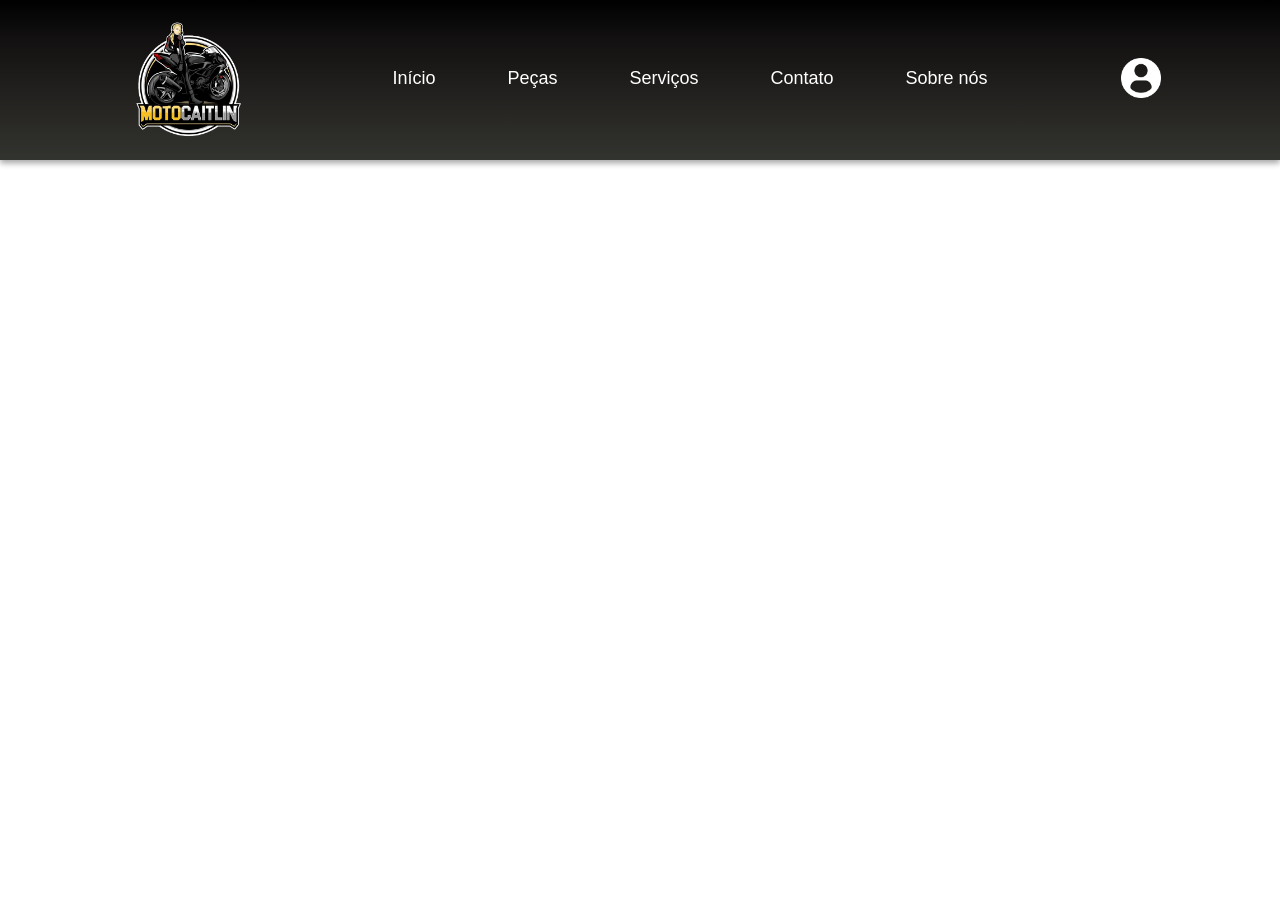
==== index.html @ 67c9bfd4 "tablet modified" ====
<!DOCTYPE html>
<html lang="pt-br">
<head>
    <meta charset="UTF-8">
    <meta http-equiv="X-UA-Compatible" content="IE=edge">
    <meta name="viewport" content="width=device-width, initial-scale=1.0">
    <link rel="stylesheet" href="style.css">
    <title>MotoDez</title>
</head>
<body>
    <header id="header-site">
    <div id="img-header">
        <a href="inicio#">
            <img src="imagem/motomulher.png" alt="">
        </a>
    </div>
    <nav id="nav-header">
        <div id="box-btn-hamburger">
            <button id="btn-hamburger">
                <div></div>
                <div></div>
                <div></div>
            </button>
        </div>
        <ul>
            <li class="li-nav-header"><a href="#">Início</a></li>
            <li class="li-nav-header"><a href="#">Peças</a></li>
            <li class="li-nav-header"><a href="#">Serviços</a></li>
            <li class="li-nav-header"><a href="#">Contato</a></li>
            <li class="li-nav-header"><a href="#">Sobre nós</a></li>
        </ul>
    </nav>
    <div class="perfil-ul">
        <img src="imagem/usuario-de-perfil.png" alt="aa"></a>
    </div>
    </header>
    <!-- <section id="sec-formulario">
        <form action="" id="formulario">
            <div>
                <label for="Email">Email:</label>
                <input type="email" id="usuario" required>
            </div>
            <div>
                <label for="Senha">Senha:</label>
                <input type="password">
            </div>
            <input type="submit">
        </form>
    </section> -->
    <div class="teste"> ajwifdhuwehfwehugfw</div>
    
    
    
    
    <script>
        var btnHamburger = document.getElementById('btn-hamburger');
        var navHeader = document.querySelector('#nav-header ul');
        btnHamburger.addEventListener('click',function(evento){

            evento.preventDefault();
            navHeader.classList.toggle('ativo');
            btnHamburger.classList.toggle('ativo');
        });

    </script>
</body>
</html>
---- style.css ----
*{
    margin: 0;
    padding:0;
    list-style: none;
    text-decoration: none;
    color: rgb(255, 255, 255);
}

#header-site{
    background-image: linear-gradient(to bottom, #000000, #131111, #1e1d1b, #292825, #323430);
    display: flex;
    align-items: center;
    justify-content: space-around;
    flex-direction: row;
    padding: 10px 60px;
    position: relative;
    box-shadow: rgba(0, 0, 0, 0.16) 0px 3px 6px, rgba(0, 0, 0, 0.23) 0px 3px 6px;
}
#header-site #img-header{
    width: 140px;
    height: 140px;
}
#header-site #nav-header{
    padding:5px 0;
    height: 40px;
    display: flex;
    gap: 90px;

}
#header-site #img-header img{
    height: 100%;
    width: 100%;
    object-fit: cover;
    object-position: center;
}
#header-site #nav-header ul{
    display: flex;
    flex-direction: row;
    gap:40px;   
}
    
#header-site #nav-header ul .li-nav-header{
        height: 100%;
    }
#header-site #nav-header ul .li-perfil-nav a img{
    width: 100%;
    height: 100%;
}
#header-site #nav-header .perfil-ul{
    margin: 0px;
}
#header-site .perfil-ul{
    width: 40px;
}
#header-site .perfil-ul img{
    height: 100%;
    width: 100%;
    object-fit: cover;
    object-position: center;
}

#header-site #nav-header ul .li-perfil-nav {
    width: 40px;
    height: 40px;
}

#header-site #nav-header ul .li-nav-header a{
    padding: 8px 16px;
    display: inline-block;
    
    font-size: 18px;
    font-weight: 100;
    font-family: Arial, Helvetica, sans-serif;
}
    #header-site #nav-header ul .li-nav-header a:hover{
        border-bottom: 2px solid rgb(245, 191, 12);
    }
   
    

    #header-site #nav-header #box-btn-hamburger{
        display: none;
    }
    #header-site #nav-header #box-btn-hamburger #btn-hamburger.ativo div{
        display:none;
    }
    #header-site #nav-header #box-btn-hamburger #btn-hamburger.ativo div:first-child{
        display:block;
        position: relative;
        margin:0;
        transform: translate(2%,72%) rotate(225deg)
    }

    #header-site #nav-header #box-btn-hamburger #btn-hamburger.ativo div:last-child{
        display:block;
        position: relative;
        margin:0;
        transform: translateY(-30%) rotate(-225deg);
    }

    #header-site #nav-header #box-btn-hamburger div{
        height: 5px;
        width: 40px;
        background-color: rgb(218, 178, 47);
        margin-bottom: 5px;
    }

    #header-site #nav-header #box-btn-hamburger #btn-hamburger{
        background: transparent;
        border: none;
    }
    
    
    @media (max-width: 786px) {
        #header-site #nav-header{
            height: auto;
        }
        #header-site #nav-header #box-btn-hamburger{
            display: block;
        }
        #header-site #nav-header ul{
            display: none;
            flex-direction: column;
            position: absolute;
            background-color: rgb(218, 178, 47);
            height: fit-content;
            width: 100%;
            box-shadow: rgba(0, 0, 0, 0.16) 0px 3px 6px, rgba(0, 0, 0, 0.23) 0px 3px 6px;
            text-align: center;
            
    }
    #header-site #nav-header ul.ativo{
        display:block;
        width: 80vw;
        right: 0;
        top: 100%;
        
        
    }
    #header-site .perfil-ul{
        display: none;
    }
    #header-site #nav-header ul.ativo .li-nav-header a:hover{
        border-bottom: 2px solid black;
    }
    
    }
   .teste.ativo{
        color: #000000;
        filter: blur(2px);
    }
    
    
    
    
    
    @media (max-width: 525px) {
        #header-site #hav-header{
            height: auto;
        }
        
        #header-site #nav-header #box-btn-hamburger{
            display: block;
        }
        #header-site #nav-header ul{
            display: none;
            flex-direction: column;
            position: absolute;
            background-color: rgb(218, 178, 47);
            height: fit-content;
            width: 100%;
            box-shadow: rgba(0, 0, 0, 0.16) 0px 3px 6px, rgba(0, 0, 0, 0.23) 0px 3px 6px;
            text-align: center;
            
    }
    #header-site #nav-header ul.ativo{
        display:block;
        width: 100vw;
        left:0;
        top: 100%;
    }
    #header-site .perfil-ul{
        display: none;
    }
    #header-site #nav-header ul.ativo .li-nav-header a:hover{
        border-bottom: 2px solid black;
    }
}
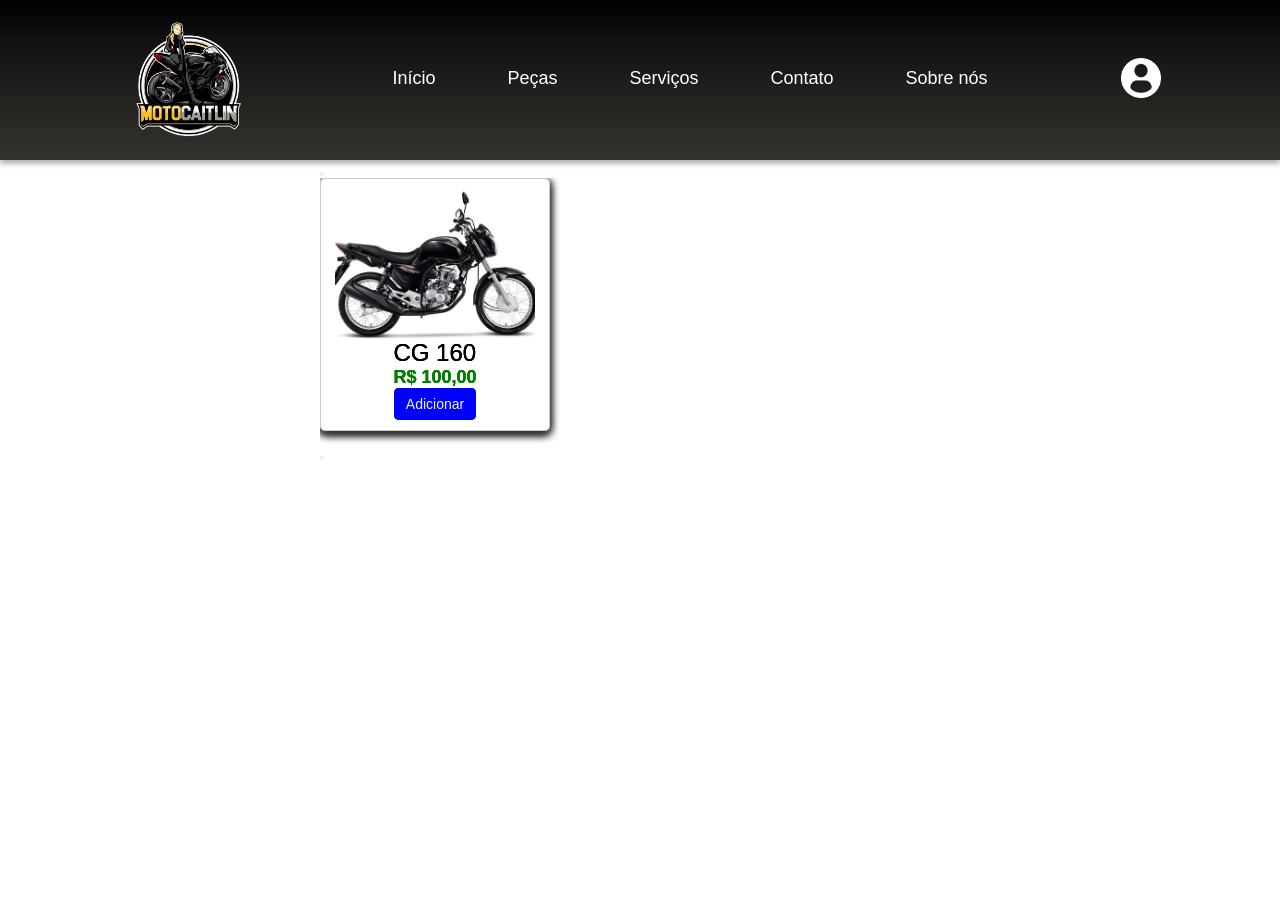
==== commit 2efe82bb: "chegou agora" ====
--- a/index.html
+++ b/index.html
@@ -47,21 +47,259 @@
             <input type="submit">
         </form>
     </section> -->
-    <div class="teste"> ajwifdhuwehfwehugfw</div>
+    <!-- <div class="teste"> ajwifdhuwehfwehugfw</div> -->
+    <section id="carrosel">
+        
+        <div class="carousel">   
+            <div class="nav nav-left">
+                <button></button>
+            </div>
+            
+            <div class="carousel-content">
+            
+                <div class="slide">
+                    <div class="conteudo-produto">
+                        <div class="box-img-produto">
+                            <img src="./imagem/CG160.webp" alt="">
+                        </div>
+                        <div class="info-produto">
+                            <h2>CG 160</h2>
+                            <span>R$ 100,00</span>
+                        </div>
+                        <div class="box-cta">
+                            <button class="cta-produto">
+                                Adicionar
+                            </button>
+                        </div>
+                    </div>
+                </div>
+                <div class="slide">
+                    <div class="conteudo-produto">
+                        <div class="box-img-produto">
+                            <img src="./imagem/CG160.webp" alt="">
+                        </div>
+                        <div class="info-produto">
+                            <h2>CG 160</h2>
+                            <span>R$ 100,00</span>
+                        </div>
+                        <div class="box-cta">
+                            <button class="cta-produto">
+                                Adicionar
+                            </button>
+                        </div>
+                    </div>
+                </div>
+                <div class="slide">
+                    <div class="conteudo-produto">
+                        <div class="box-img-produto">
+                            <img src="./imagem/CG160.webp" alt="">
+                        </div>
+                        <div class="info-produto">
+                            <h2>CG 160</h2>
+                            <span>R$ 100,00</span>
+                        </div>
+                        <div class="box-cta">
+                            <button class="cta-produto">
+                                Adicionar
+                            </button>
+                        </div>
+                    </div>
+                </div>
+            </div>
+            
+            <div class="nav nav-right">
+                <button></button>
+                </div>
+        </div>
+        
+        
+        
+    </section>
+
+
+
+
+
+
+
+
+
+    <script>
+        
+        document.addEventListener('DOMContentLoaded', function(){
+            var btnHamburger = document.getElementById('btn-hamburger');
+            var navHeader = document.querySelector('#nav-header ul');
+            btnHamburger.addEventListener('click',function(evento){
     
+                evento.preventDefault();
+                navHeader.classList.toggle('ativo');
+                btnHamburger.classList.toggle('ativo');
+            });
+            
+            
+        });
+        
+        
+        var carousel = document.querySelector('.carousel');
+        var carousel = document.querySelector('.carousel-content');
+        var slides = document.querySelectorAll('.slide');
+        var arrayOfSlides = Array.prototype.slice.call(slides);
+        var carouselDisplaying;
+        
+        setScreenSize();
+        var lengthOfSlides;
+
+        function addClone(){
+            var lastSlide = carouselContent.lastElementChild.cloneNode(true);
+            lastSlide.style.left = (-lengthOfSlides) + 'px';
+            carouselContent.insertBefore(lastSlide, carouselContent.firstChild);
+        };
+
+        function removeClone(){
+            var firstSlide= carouselContent.firstChild;
+            firstSlide.parentNode.removeChild(firstSlide);
+        };
+        function moveSlideRight(){
+            var slides = document.querySelectorAll('.slide')
+            var slideArray = Array.prototype.slice.call(slides);
+            var width = 0;
+
+            slideArray.forEach(function(elemento, i){
+                elemento.style.left = width + 'px';
+                width+=lengthOfSlides
+            });
+            addClone();
+        }
+        moveSlideRight();
+
+        function moveSlideLeft(){
+            var slides = document.querySelectorAll('.slide')
+            var slideArray = Array.prototype.slice.call(slides);
+            slideArray = slideArray.reverse();
+            var maxWidth = (slideArray.length - 1) * lengthOfSlides;
+
+            slideArray.forEach(function(elemento, i){
+                maxWidth -= lengthOfSlides;
+                elemento.style.left= maxWidth = 'px';
+            })
+        }
+        window.addEventListener('resize', setScreenSize);
+
+        function setScreenSize(){
+            if(window.innerWidth >= 500){
+                carouselDisplaying = 3;
+            }
+            else if(window.innerWidth >= 300){
+                carouselDisplaying =2;
+            }
+            else{
+                carouselDisplaying= 1;
+            }
+            getScreenSize();
+        }
+        function getScreenSize(){
+            var slides = document.querySelectorAll('.slide');
+            var slideArray = Array.prototype.slice.call(slides);
+            lengthOfSlides= (carousel.offsetWidth / carouselDisplaying);
+            var initialWidth = -lengthOfSlides;
+
+            slideArray.forEach(function(elemento){
+                elemento.style.width = lengthOfSlides = 'px';
+                elemento.style.left = initialWidth + 'px';
+                initialWidth += lengthOfSlides;
+            })
+        }
+
+        var rightNav = document.querySelector('.nav-right');
+        rightNav.addEventListener('click', moveLeft);
+
+        var moving = true;
+
+        function moveRight(){
+            if(moving){
+                moving=false;
+                var lastSlide = carouselContent.lastElementChild;
+                lastSlide.parentNode.removeChild(lastSlide);
+                carouselContent.insertBefore(lastSlide, carouselContent.firstChild);
+                removeClone();
+                var firstSlide = carouselContent.firstElementChild;
+                firstSlide.addEventListener('transitioned', activateAgain);
+                moveSlideRight();
+            }
+        }
+
+        function activateAgain(){
+            var firstSlide = carouselContent.firstElementChild;
+            moving=true;
+            firstSlide.removeEventListener('transitioned', activateAgain);
+        }
+        var leftNav= document.querySelector('.nav-left');
+        leftNav.addEventListener('click', moveRight);
+
+        function moveLeft(){
+            if(moving){
+                moving=false;
+                removeClone();
+                var firstSlide = carouselContent.firstElementChild;
+                firstSlide.addEventListener('transitioned', replaceToEnd);
+                moveSlideLeft();
+            }
+        }
+        function replaceToEnd(){
+            var firstChild=carouselContent.firstChild;
+            firstSlide.parentNode.removeChild(firstSlide);
+            carouselContent.appendChild(firstSlide);
+            firstSlide.style.left = ((arrayOfSlides.length -1)* lengthOfSlides) + 'px';
+            addClone;
+            moving=true;
+            firstSlide.removeEventListener('transitioned', replaceToEnd);
+        }
+
+        carouselContent.addEventListener('mousedown', seeMovement);
+        var initialX;
+        var initialPos;
+
+        function seeMovement(elemento){
+            initialX = elemento,clientX;
+            getInitialPos();
+            carouselContent.addEventListener('mousemove', slightMove)
+            document.addEventListener('mouseup', moveBasedOnMouse);
+        }
+
+        function slightMove(elemento){
+            if(moving){
+                var movingX = elemento.clientX;
+                var difference = initialX - movingX;
+                if(Math.abs(difference) < (lengthOfSlides / 4)){
+                    slightMoveSlides(difference);
+                }
+            }
+        }
+        function slightMoveSlides(newX){
+            var slides = document.querySelectorAll('.slides');
+            var slidesArray = Array.prototyp.slice.call(slides);
+
+            slidesArray.forEach(function(elemento, i){
+                var oldLeft = initialPos[i];
+                elemento.style.left = (oldLeft + newX) + 'px';
+            });
+        }
+        
+        function moveBasedOnMouse(elemento){
+            var finalX= elemento.clientX;
+            if(initialX - finalX > 0){
+                moveRight();
+            }else if(initialX - finalX < 0){
+                moveLeft();
+            }
+            document.removeEventListener('mouseup', moveBasedOnMouse);
+            carouselContent.removeEventListener('mousemove', slightMove);
+        }
+        
+
+
+
     
-    
-    
-    <script>
-        var btnHamburger = document.getElementById('btn-hamburger');
-        var navHeader = document.querySelector('#nav-header ul');
-        btnHamburger.addEventListener('click',function(evento){
-
-            evento.preventDefault();
-            navHeader.classList.toggle('ativo');
-            btnHamburger.classList.toggle('ativo');
-        });
-
     </script>
 </body>
 </html>
--- a/style.css
+++ b/style.css
@@ -109,12 +109,132 @@
         background: transparent;
         border: none;
     }
-    
+    .slide{
+        width: max-content;
+    }
+    
+    .conteudo-produto{
+        display: flex;
+        flex-direction: column;
+        align-items: center;
+        justify-content: center;
+        width: max-content;
+        border: 1px solid #ccc;
+        border-radius: 5px;
+        padding: 10px 14px;
+        box-shadow: 0px 3px 9px #323430;
+    }
+    .box-img-produto{
+        width: 100%;
+        max-width: 200px;
+        height: 150px;
+    }
+    .box-img-produto img{
+        width: 100%;
+        height: 100%;
+        object-fit: cover;
+        object-position: center;
+    }
+    .cta-produto{
+        background-color: blue;
+        color: aliceblue;
+        font-size: 14px;
+        font-weight: 500;
+        padding: 8px 12px;
+        border-radius: 5px;
+        border: none;
+    }
+    .info-produto h2{
+        color: #000000;
+        font-family: Arial, Helvetica, sans-serif;
+        font-weight: 500;
+        font-size: 24px;
+    }
+    .info-produto span{
+        font-family: Arial, Helvetica, sans-serif;
+        font-weight: 600;
+        font-size: 18px;
+        color: green;
+    }
+    .carousel{
+        position: relative;
+        width: 50%;
+        height: 266px;
+        margin: 0 auto;
+    }
+    .carousel-content{
+        position: relative;
+        overflow: hidden;
+        transition: width .4s;
+        height: 100%;
+    }
+    .slide{
+        width: max-content;
+        height: 100%;
+        position: absolute;
+        z-index: 1;
+        transition: left .4s cubic-bezier(.47, .13, .15,);
+    }
+
+
+
+
+
+
+
+
+
+
     
     @media (max-width: 786px) {
         #header-site #nav-header{
             height: auto;
         }
+        #header-site #nav-header #box-btn-hamburger{
+            display: block;
+        }
+        #header-site #nav-header ul{
+            display: none;
+            flex-direction: column;
+            position: absolute;
+            background-color: rgb(218, 178, 47);
+            height: fit-content;
+            width: 100%;
+            box-shadow: rgba(0, 0, 0, 0.16) 0px 3px 6px, rgba(0, 0, 0, 0.23) 0px 3px 6px;
+            text-align: center;
+            right: 0;
+            
+    }
+    #header-site #nav-header ul.ativo{
+        display:block;
+        width: 80vw;
+        right: 0;
+        top: 100%;
+        
+        
+    }
+    #header-site .perfil-ul{
+        display: none;
+    }
+    #header-site #nav-header ul.ativo .li-nav-header a:hover{
+        border-bottom: 2px solid black;
+    }
+    
+    }
+   .teste.ativo{
+        color: #000000;
+        filter: blur(2px);
+    }
+    
+    
+    
+    
+    
+    @media (max-width: 525px) {
+        #header-site #hav-header{
+            height: auto;
+        }
+        
         #header-site #nav-header #box-btn-hamburger{
             display: block;
         }
@@ -131,50 +251,6 @@
     }
     #header-site #nav-header ul.ativo{
         display:block;
-        width: 80vw;
-        right: 0;
-        top: 100%;
-        
-        
-    }
-    #header-site .perfil-ul{
-        display: none;
-    }
-    #header-site #nav-header ul.ativo .li-nav-header a:hover{
-        border-bottom: 2px solid black;
-    }
-    
-    }
-   .teste.ativo{
-        color: #000000;
-        filter: blur(2px);
-    }
-    
-    
-    
-    
-    
-    @media (max-width: 525px) {
-        #header-site #hav-header{
-            height: auto;
-        }
-        
-        #header-site #nav-header #box-btn-hamburger{
-            display: block;
-        }
-        #header-site #nav-header ul{
-            display: none;
-            flex-direction: column;
-            position: absolute;
-            background-color: rgb(218, 178, 47);
-            height: fit-content;
-            width: 100%;
-            box-shadow: rgba(0, 0, 0, 0.16) 0px 3px 6px, rgba(0, 0, 0, 0.23) 0px 3px 6px;
-            text-align: center;
-            
-    }
-    #header-site #nav-header ul.ativo{
-        display:block;
         width: 100vw;
         left:0;
         top: 100%;
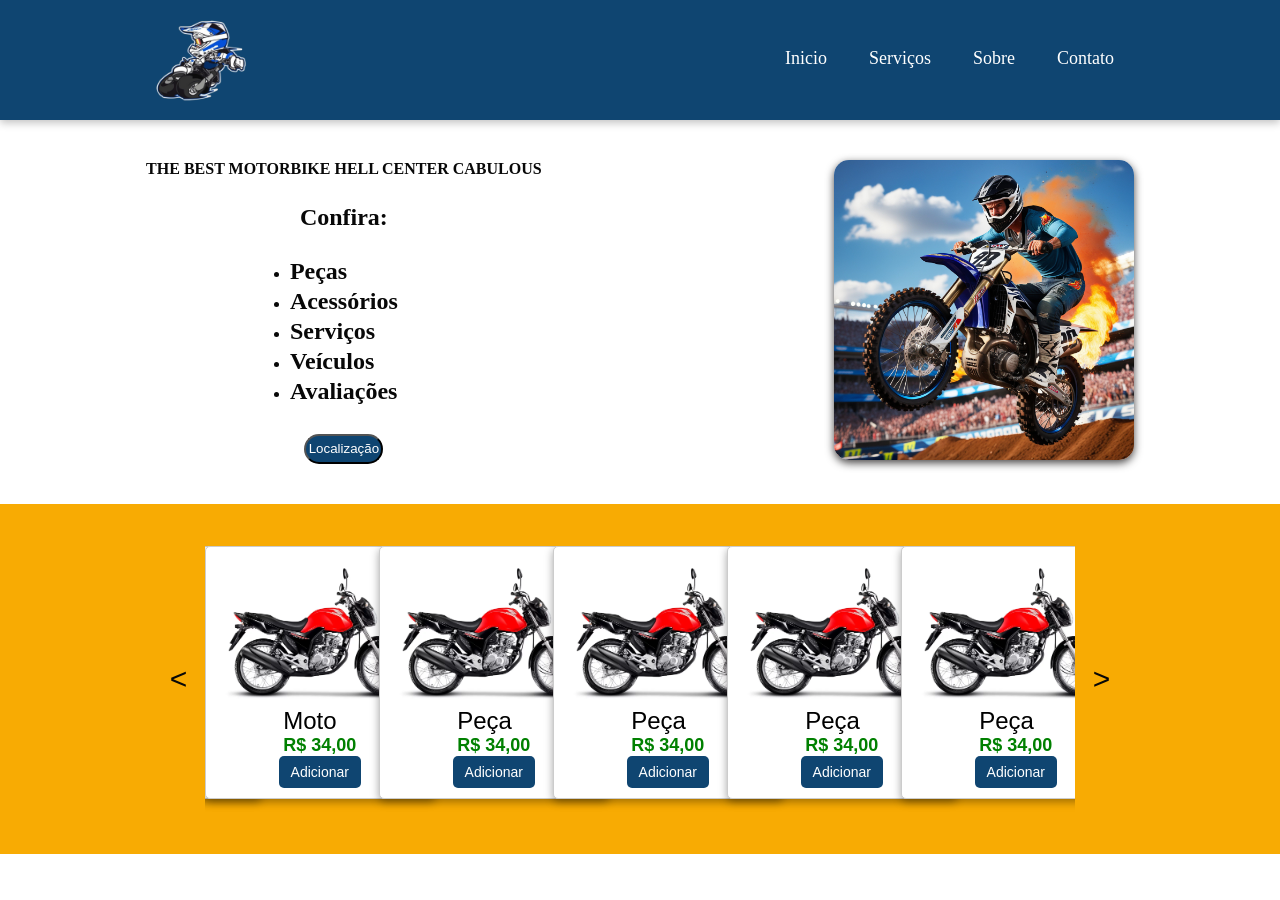
==== commit 9ee96e6e: "becker motos" ====
--- a/index.html
+++ b/index.html
@@ -9,62 +9,92 @@
 </head>
 <body>
     <header id="header-site">
-    <div id="img-header">
-        <a href="inicio#">
-            <img src="imagem/motomulher.png" alt="">
-        </a>
-    </div>
-    <nav id="nav-header">
-        <div id="box-btn-hamburger">
-            <button id="btn-hamburger">
-                <div></div>
-                <div></div>
-                <div></div>
-            </button>
+        <div id="img-header">
+            <img src="./imagem/motinha.png" alt="">
         </div>
-        <ul>
-            <li class="li-nav-header"><a href="#">Início</a></li>
-            <li class="li-nav-header"><a href="#">Peças</a></li>
-            <li class="li-nav-header"><a href="#">Serviços</a></li>
-            <li class="li-nav-header"><a href="#">Contato</a></li>
-            <li class="li-nav-header"><a href="#">Sobre nós</a></li>
+
+        <nav id="nav-header">
+            <div id="box-btn-hamburguer">
+                <button id="btn-hamburguer">
+                    <div></div>
+                    <div></div>
+                    <div></div>
+                </button>
+            </div>
+            <ul>
+                <li class="item-nav-header">
+                    <a href="#">Inicio</a>
+                </li>
+                <li class="item-nav-header">
+                    <a href="#">Serviços</a>
+                </li>
+                <li class="item-nav-header">
+                    <a href="#">Sobre</a>
+                </li>
+                <li class="item-nav-header">
+                    <a href="#">Contato</a>
+                </li>
+            </ul>
+        </nav>
+
+    </header>
+    <section id="sec-inicio">
+        <div id="txt-inicio">
+        <h4>THE BEST MOTORBIKE HELL CENTER CABULOUS </h4>
+        
+        <h2>
+            Confira:
+        </h2>
+        <ul class="inicio-li">
+            <li>
+                <a href="#">
+                    <h2>Peças</h2>
+                </a>
+            </li>
+            <li>
+                <a href="#">
+                    <h2>Acessórios</h2>
+                </a>
+            </li>
+            <li>
+                <a href="#">
+                    <h2>Serviços</h2>
+                </a>
+            </li>
+            <li>
+                <a href="#">
+                    <h2>Veículos</h2>
+                </a>
+            </li>
+            <li>
+                <a href="#">
+                    <h2>Avaliações</h2>
+                </a>
+            </li>
         </ul>
-    </nav>
-    <div class="perfil-ul">
-        <img src="imagem/usuario-de-perfil.png" alt="aa"></a>
-    </div>
-    </header>
-    <!-- <section id="sec-formulario">
-        <form action="" id="formulario">
-            <div>
-                <label for="Email">Email:</label>
-                <input type="email" id="usuario" required>
-            </div>
-            <div>
-                <label for="Senha">Senha:</label>
-                <input type="password">
-            </div>
-            <input type="submit">
-        </form>
-    </section> -->
-    <!-- <div class="teste"> ajwifdhuwehfwehugfw</div> -->
-    <section id="carrosel">
-        
-        <div class="carousel">   
+        <button>Localização</button>
+        </div>
+        <div id="img-inicio">
+        <img src="imagem/leonardoMOTOOOO.jpg">
+        </div>
+    </section>
+
+    <section id="sec-carousel">
+
+        <div class="carousel">
             <div class="nav nav-left">
-                <button></button>
-            </div>
-            
+                <button><</button>
+            </div>
+
             <div class="carousel-content">
-            
                 <div class="slide">
                     <div class="conteudo-produto">
                         <div class="box-img-produto">
-                            <img src="./imagem/CG160.webp" alt="">
+                            <img src="./imagem/257370-1 (1).webp" alt="Hamburger Mexicano">
                         </div>
                         <div class="info-produto">
-                            <h2>CG 160</h2>
-                            <span>R$ 100,00</span>
+                            <h2>Moto</h2>
+                            <span>R$ 34,00</span>
                         </div>
                         <div class="box-cta">
                             <button class="cta-produto">
@@ -76,11 +106,11 @@
                 <div class="slide">
                     <div class="conteudo-produto">
                         <div class="box-img-produto">
-                            <img src="./imagem/CG160.webp" alt="">
+                            <img src="./imagem/257370-1 (1).webp" alt="Hamburger Mexicano">
                         </div>
                         <div class="info-produto">
-                            <h2>CG 160</h2>
-                            <span>R$ 100,00</span>
+                            <h2>Peça</h2>
+                            <span>R$ 34,00</span>
                         </div>
                         <div class="box-cta">
                             <button class="cta-produto">
@@ -92,11 +122,11 @@
                 <div class="slide">
                     <div class="conteudo-produto">
                         <div class="box-img-produto">
-                            <img src="./imagem/CG160.webp" alt="">
+                            <img src="./imagem/257370-1 (1).webp" alt="Hamburger Mexicano">
                         </div>
                         <div class="info-produto">
-                            <h2>CG 160</h2>
-                            <span>R$ 100,00</span>
+                            <h2>Peça</h2>
+                            <span>R$ 34,00</span>
                         </div>
                         <div class="box-cta">
                             <button class="cta-produto">
@@ -105,109 +135,157 @@
                         </div>
                     </div>
                 </div>
+                <div class="slide">
+                    <div class="conteudo-produto">
+                        <div class="box-img-produto">
+                            <img src="./imagem/257370-1 (1).webp" alt="Hamburger Mexicano">
+                        </div>
+                        <div class="info-produto">
+                            <h2>Peça</h2>
+                            <span>R$ 34,00</span>
+                        </div>
+                        <div class="box-cta">
+                            <button class="cta-produto">
+                                Adicionar
+                            </button>
+                        </div>
+                    </div>
+                </div>
+                <div class="slide">
+                    <div class="conteudo-produto">
+                        <div class="box-img-produto">
+                            <img src="./imagem/257370-1 (1).webp" alt="Hamburger Mexicano">
+                        </div>
+                        <div class="info-produto">
+                            <h2>Peça</h2>
+                            <span>R$ 34,00</span>
+                        </div>
+                        <div class="box-cta">
+                            <button class="cta-produto">
+                                Adicionar
+                            </button>
+                        </div>
+                    </div>
+                </div>
+            </div>
+
+            <div class="nav nav-right">
+                <button>></button>
+            </div>
+        </div>
+    </section>
+
+    
+    <!-- <section id="sec-formulario">
+        <form id="formulario">
+            <div>
+                <label for="usuario">Usuario:</label>
+                <input type="text" id="usuario" required>
             </div>
             
-            <div class="nav nav-right">
-                <button></button>
-                </div>
-        </div>
-        
-        
-        
-    </section>
-
-
-
-
-
-
-
-
-
-    <script>
-        
-        document.addEventListener('DOMContentLoaded', function(){
-            var btnHamburger = document.getElementById('btn-hamburger');
-            var navHeader = document.querySelector('#nav-header ul');
-            btnHamburger.addEventListener('click',function(evento){
-    
-                evento.preventDefault();
-                navHeader.classList.toggle('ativo');
-                btnHamburger.classList.toggle('ativo');
-            });
-            
-            
+            <div>
+                <label for="senha">Senha:</label>
+                <input type="password" name="senha" id="senha">
+                <button id="ver-senha">Ver Senha</button>
+            </div>
+
+            <input type="submit" value="Entrar">
+        </form>
+    </section> -->
+   
+</body>
+<script>
+    document.addEventListener('DOMContentLoaded', function() {
+
+        var valorUsuario;
+
+        var btnHamburguer = document.getElementById("btn-hamburguer");
+        var navHeader = document.querySelector("#nav-header ul");
+
+        // Adiciona evento de clique no botão hamburguer para alternar o menu
+        btnHamburguer.addEventListener('click', function(evento) {
+            evento.preventDefault();
+
+            navHeader.classList.toggle('ativo');
+            btnHamburguer.classList.toggle('ativo');
         });
-        
-        
+
         var carousel = document.querySelector('.carousel');
-        var carousel = document.querySelector('.carousel-content');
+        var carouselContent = document.querySelector('.carousel-content');
         var slides = document.querySelectorAll('.slide');
-        var arrayOfSlides = Array.prototype.slice.call(slides);
+        var arrayOfSlides = Array.prototype.slice.call(slides); // Transformando NodeList em array
         var carouselDisplaying;
-        
-        setScreenSize();
-        var lengthOfSlides;
-
-        function addClone(){
+        var screenSize;
+        setScreenSize(); // Inicializa o tamanho da tela
+        var lengthOfSlide;
+
+        // Função para adicionar um clone do último slide no início
+        function addClone() {
             var lastSlide = carouselContent.lastElementChild.cloneNode(true);
-            lastSlide.style.left = (-lengthOfSlides) + 'px';
+            lastSlide.style.left = (-lengthOfSlide) + 'px';
             carouselContent.insertBefore(lastSlide, carouselContent.firstChild);
-        };
-
-        function removeClone(){
-            var firstSlide= carouselContent.firstChild;
+        }
+
+        // Função para remover o primeiro slide (clone)
+        function removeClone() {
+            var firstSlide = carouselContent.firstChild;
             firstSlide.parentNode.removeChild(firstSlide);
-        };
-        function moveSlideRight(){
-            var slides = document.querySelectorAll('.slide')
+        }
+
+        // Movimenta os slides para a direita
+        function moveSlideRight() {
+            var slides = document.querySelectorAll('.slide');
             var slideArray = Array.prototype.slice.call(slides);
             var width = 0;
 
-            slideArray.forEach(function(elemento, i){
+            slideArray.forEach(function(elemento) {
                 elemento.style.left = width + 'px';
-                width+=lengthOfSlides
+                width += lengthOfSlide;
             });
             addClone();
         }
-        moveSlideRight();
-
-        function moveSlideLeft(){
-            var slides = document.querySelectorAll('.slide')
+        moveSlideRight(); // Move os slides ao carregar a página
+
+        // Movimenta os slides para a esquerda
+        function moveSlideLeft() {
+            var slides = document.querySelectorAll('.slide');
             var slideArray = Array.prototype.slice.call(slides);
             slideArray = slideArray.reverse();
-            var maxWidth = (slideArray.length - 1) * lengthOfSlides;
-
-            slideArray.forEach(function(elemento, i){
-                maxWidth -= lengthOfSlides;
-                elemento.style.left= maxWidth = 'px';
-            })
-        }
+            var maxWidth = (slideArray.length - 1) * lengthOfSlide;
+
+            slideArray.forEach(function(elemento) {
+                maxWidth -= lengthOfSlide;
+                elemento.style.left = maxWidth + 'px';
+            });
+        }
+
+        // Atualiza o layout conforme o tamanho da tela
         window.addEventListener('resize', setScreenSize);
 
-        function setScreenSize(){
-            if(window.innerWidth >= 500){
-                carouselDisplaying = 3;
-            }
-            else if(window.innerWidth >= 300){
-                carouselDisplaying =2;
-            }
-            else{
-                carouselDisplaying= 1;
+        // Define quantos slides serão exibidos de acordo com o tamanho da tela
+        function setScreenSize() {
+            if (window.innerWidth >= 500) {
+                carouselDisplaying = 5;
+            } else if (window.innerWidth >= 300) {
+                carouselDisplaying = 2;
+            } else {
+                carouselDisplaying = 1;
             }
             getScreenSize();
         }
-        function getScreenSize(){
+
+        // Ajusta o tamanho e posição de cada slide
+        function getScreenSize() {
             var slides = document.querySelectorAll('.slide');
             var slideArray = Array.prototype.slice.call(slides);
-            lengthOfSlides= (carousel.offsetWidth / carouselDisplaying);
-            var initialWidth = -lengthOfSlides;
-
-            slideArray.forEach(function(elemento){
-                elemento.style.width = lengthOfSlides = 'px';
+            lengthOfSlide = (carousel.offsetWidth / carouselDisplaying);
+            var initialWidth = -lengthOfSlide;
+
+            slideArray.forEach(function(elemento) {
+                elemento.style.width = lengthOfSlide + 'px';
                 elemento.style.left = initialWidth + 'px';
-                initialWidth += lengthOfSlides;
-            })
+                initialWidth += lengthOfSlide;
+            });
         }
 
         var rightNav = document.querySelector('.nav-right');
@@ -215,91 +293,111 @@
 
         var moving = true;
 
-        function moveRight(){
-            if(moving){
-                moving=false;
+        // Move os slides para a direita
+        function moveRight() {
+            if (moving) {
+                moving = false;
                 var lastSlide = carouselContent.lastElementChild;
                 lastSlide.parentNode.removeChild(lastSlide);
                 carouselContent.insertBefore(lastSlide, carouselContent.firstChild);
                 removeClone();
                 var firstSlide = carouselContent.firstElementChild;
-                firstSlide.addEventListener('transitioned', activateAgain);
+                firstSlide.addEventListener('transitionend', activateAgain);
                 moveSlideRight();
             }
         }
 
-        function activateAgain(){
+        // Reativa a movimentação após a transição
+        function activateAgain() {
             var firstSlide = carouselContent.firstElementChild;
-            moving=true;
-            firstSlide.removeEventListener('transitioned', activateAgain);
-        }
-        var leftNav= document.querySelector('.nav-left');
+            moving = true;
+            firstSlide.removeEventListener('transitionend', activateAgain);
+        }
+
+        var leftNav = document.querySelector('.nav-left');
         leftNav.addEventListener('click', moveRight);
 
-        function moveLeft(){
-            if(moving){
-                moving=false;
+        // Move os slides para a esquerda
+        function moveLeft() {
+            if (moving) {
+                moving = false;
                 removeClone();
                 var firstSlide = carouselContent.firstElementChild;
-                firstSlide.addEventListener('transitioned', replaceToEnd);
+                firstSlide.addEventListener('transitionend', replaceToEnd);
                 moveSlideLeft();
             }
         }
-        function replaceToEnd(){
-            var firstChild=carouselContent.firstChild;
+
+        // Move o primeiro slide para o fim e adiciona o clone
+        function replaceToEnd() {
+            var firstSlide = carouselContent.firstElementChild;
             firstSlide.parentNode.removeChild(firstSlide);
             carouselContent.appendChild(firstSlide);
-            firstSlide.style.left = ((arrayOfSlides.length -1)* lengthOfSlides) + 'px';
-            addClone;
-            moving=true;
-            firstSlide.removeEventListener('transitioned', replaceToEnd);
-        }
-
+            firstSlide.style.left = ((arrayOfSlides.length - 1) * lengthOfSlide) + 'px';
+            addClone();
+            moving = true;
+            firstSlide.removeEventListener('transitionend', replaceToEnd);
+        }
+
+        // Detecta o movimento do mouse
         carouselContent.addEventListener('mousedown', seeMovement);
+
         var initialX;
         var initialPos;
 
-        function seeMovement(elemento){
-            initialX = elemento,clientX;
+        function seeMovement(evento) {
+            initialX = evento.clientX;
             getInitialPos();
-            carouselContent.addEventListener('mousemove', slightMove)
+            carouselContent.addEventListener('mousemove', slightMove);
             document.addEventListener('mouseup', moveBasedOnMouse);
         }
 
-        function slightMove(elemento){
-            if(moving){
-                var movingX = elemento.clientX;
+        function slightMove(evento) {
+            if (moving) {
+                var movingX = evento.clientX;
                 var difference = initialX - movingX;
-                if(Math.abs(difference) < (lengthOfSlides / 4)){
+                if (Math.abs(difference) < (lengthOfSlide / 4)) {
                     slightMoveSlides(difference);
                 }
             }
         }
-        function slightMoveSlides(newX){
-            var slides = document.querySelectorAll('.slides');
-            var slidesArray = Array.prototyp.slice.call(slides);
-
-            slidesArray.forEach(function(elemento, i){
+
+        // Captura a posição inicial dos slides
+        function getInitialPos() {
+            var slides = document.querySelectorAll('.slide');
+            var slidesArray = Array.prototype.slice.call(slides);
+            initialPos = [];
+
+            slidesArray.forEach(function(elemento) {
+                var left = Math.floor(parseInt(elemento.style.left.slice(0, -2), 10));
+                initialPos.push(left);
+            });
+        }
+
+        // Move os slides conforme a posição do mouse
+        function slightMoveSlides(newX) {
+            var slides = document.querySelectorAll('.slide');
+            var slidesArray = Array.prototype.slice.call(slides);
+
+            slidesArray.forEach(function(elemento, i) {
                 var oldLeft = initialPos[i];
                 elemento.style.left = (oldLeft + newX) + 'px';
             });
         }
-        
-        function moveBasedOnMouse(elemento){
-            var finalX= elemento.clientX;
-            if(initialX - finalX > 0){
+
+        // Move os slides com base no movimento do mouse
+        function moveBasedOnMouse(evento) {
+            var finalX = evento.clientX;
+            if (initialX - finalX > 0) {
                 moveRight();
-            }else if(initialX - finalX < 0){
+            } else if (initialX - finalX < 0) {
                 moveLeft();
             }
+
             document.removeEventListener('mouseup', moveBasedOnMouse);
             carouselContent.removeEventListener('mousemove', slightMove);
         }
-        
-
-
-
-    
-    </script>
-</body>
+
+    });
+</script>
 </html>
--- a/style.css
+++ b/style.css
@@ -1,264 +1,246 @@
 *{
     margin: 0;
-    padding:0;
+    padding: 0;
     list-style: none;
     text-decoration: none;
-    color: rgb(255, 255, 255);
+    color: rgb(8, 8, 8);
 }
 
 #header-site{
-    background-image: linear-gradient(to bottom, #000000, #131111, #1e1d1b, #292825, #323430);
-    display: flex;
-    align-items: center;
-    justify-content: space-around;
+    padding: 10px 150px ;
+    background-color: #0f4571;
+    display: flex;
     flex-direction: row;
-    padding: 10px 60px;
-    position: relative;
-    box-shadow: rgba(0, 0, 0, 0.16) 0px 3px 6px, rgba(0, 0, 0, 0.23) 0px 3px 6px;
-}
+    align-items: center;
+    justify-content: space-between;
+    position: relative;
+    box-shadow: rgba(0, 0, 0, 0.24) 0px 3px 8px;
+}
+
 #header-site #img-header{
-    width: 140px;
-    height: 140px;
-}
+    width: 100px;
+    height: 100px;
+}
+
+#header-site #img-header img{
+    height: 100%;
+    width: 100%;
+    object-fit: cover;
+    object-position: center;   
+}
+
 #header-site #nav-header{
-    padding:5px 0;
+    padding: 5px 0;
     height: 40px;
-    display: flex;
-    gap: 90px;
-
-}
-#header-site #img-header img{
-    height: 100%;
-    width: 100%;
+}
+
+#header-site #nav-header #box-btn-hamburguer{
+    display: none;
+}
+
+#header-site #nav-header #box-btn-hamburguer #btn-hamburguer{
+    background: transparent;
+    border: none;
+}
+
+#header-site #nav-header #box-btn-hamburguer div{
+    height: 5px;
+    width: 40px;
+    background-color: #f5f5f5;
+    margin-bottom: 5px;
+    border-radius: 5px;
+}
+
+#header-site #nav-header #box-btn-hamburguer #btn-hamburguer.ativo div{
+    display: none;
+}
+
+#header-site #nav-header #box-btn-hamburguer #btn-hamburguer.ativo div:first-child{
+    display: block;
+    position: relative;
+    margin: 0;
+    transform: translate(2%,72%) rotate(225deg);
+}
+
+#header-site #nav-header #box-btn-hamburguer #btn-hamburguer.ativo div:last-child{
+    display: block;
+    position: relative;
+    margin: 0;
+    transform: translateY(-30%) rotate(-225deg);
+}
+
+#header-site #nav-header ul{
+    display: flex;
+    flex-direction: row;
+    gap: 10px;
+    height: 100%;
+}
+
+#header-site #nav-header ul .item-nav-header{
+    height: 100%;
+}
+
+#header-site #nav-header ul .item-nav-header a{ 
+    padding: 8px 16px;
+    display: inline-block;
+    color: #ffffff;
+    font-size: 18px;
+    font-weight: 500;
+}
+
+#header-site #nav-header ul .item-nav-header a:hover{ 
+    border-bottom: 1px solid #f8c007;
+}
+
+.slide{
+    width: max-content;
+    height: 100%;
+    position: absolute;
+    z-index: 1;
+    transition: left .4s cubic-bezier(.47, .13, .15, .89);
+    background-color: #25252500;
+}
+.conteudo-produto{
+    display: flex;
+    flex-direction: column;
+    align-items: center;
+    justify-content: center;
+    width: 200px;
+    border: 1px solid #ccc;
+    border-radius: 5px;
+    padding: 10px 14px;
+    box-shadow: 0px 3px 9px #0000005c;
+    background-color: white;
+}
+.box-img-produto{
+    width: 100%;
+    max-width: 200px;
+    height: 150px;
+}
+.box-img-produto img{
+    width: 100%;
+    height: 100%;
     object-fit: cover;
     object-position: center;
 }
-#header-site #nav-header ul{
-    display: flex;
-    flex-direction: row;
-    gap:40px;   
-}
-    
-#header-site #nav-header ul .li-nav-header{
-        height: 100%;
-    }
-#header-site #nav-header ul .li-perfil-nav a img{
-    width: 100%;
-    height: 100%;
-}
-#header-site #nav-header .perfil-ul{
-    margin: 0px;
-}
-#header-site .perfil-ul{
-    width: 40px;
-}
-#header-site .perfil-ul img{
-    height: 100%;
-    width: 100%;
+
+.info-produto h2{
+    font-family: Arial, Helvetica, sans-serif;
+    font-weight: 500;
+    font-size: 24px;
+    color: rgb(0, 0, 0);
+}
+.info-produto span{
+    font-family: Arial, Helvetica, sans-serif;
+    font-weight: 600;
+    font-size: 18px;
+    color: green;
+}
+.cta-produto{
+    background-color: #0f4571;
+    color: #fff;
+    font-size: 14px;
+    font-weight: 500;
+    padding: 8px 12px;
+    border-radius: 5px;
+    border: none;
+}
+#sec-inicio{
+    display: flex;
+    justify-content: space-around;
+    margin-top: 40px;
+}
+#txt-inicio{
+    display: flex;
+    justify-content: space-between;
+    flex-direction: column;
+    align-items: center;
+}
+#sec-inicio img{
+    height: 300px;
+    width: auto;
     object-fit: cover;
     object-position: center;
-}
-
-#header-site #nav-header ul .li-perfil-nav {
-    width: 40px;
-    height: 40px;
-}
-
-#header-site #nav-header ul .li-nav-header a{
-    padding: 8px 16px;
-    display: inline-block;
-    
-    font-size: 18px;
-    font-weight: 100;
-    font-family: Arial, Helvetica, sans-serif;
-}
-    #header-site #nav-header ul .li-nav-header a:hover{
-        border-bottom: 2px solid rgb(245, 191, 12);
-    }
-   
-    
-
-    #header-site #nav-header #box-btn-hamburger{
+    border-radius: 15px;
+    box-shadow: 0px 3px 9px rgb(71, 69, 69); 
+}
+#txt-inicio button{
+    background-color: #0f4571;
+    color: white;
+    height: 30px;
+    width: 20%;
+    border-radius: 15px;
+}
+.inicio-li h2:hover{
+    border-bottom: 1px solid rgb(236, 187, 24);
+}
+.inicio-li li{
+    height: 30px;
+    list-style-type: disc;
+}
+
+.carousel{
+    position: relative;
+    width: 68%;
+    height: 266px;
+    margin: 0 auto;
+}
+.nav{
+    position: absolute;
+    z-index: 50;
+    top: 50%;
+    transform: translateY(-50%);
+}
+.nav.nav-left{
+    left: -50px;
+}
+.nav.nav-right{
+    right: -50px;
+}
+.nav button{
+    background-color: transparent;
+    border: none;
+    font-size: 30px;
+    padding: 15px;
+}
+#sec-carousel{
+    width: 100%;
+    margin-top: 40px;
+    height: 350px;
+    background-color: #f8ab03;
+    align-items: center;
+    display: flex;
+}
+
+.carousel-content{
+    position: relative;
+    overflow: hidden;
+    transition: width .4s;
+    height: 100%;
+}
+
+@media (max-width: 525px) {v +
+    #header-site #nav-header{
+        height: auto;
+    }
+
+    #header-site #nav-header #box-btn-hamburguer{
+        display: block;
+    }
+
+    #header-site #nav-header ul{
         display: none;
-    }
-    #header-site #nav-header #box-btn-hamburger #btn-hamburger.ativo div{
-        display:none;
-    }
-    #header-site #nav-header #box-btn-hamburger #btn-hamburger.ativo div:first-child{
-        display:block;
-        position: relative;
-        margin:0;
-        transform: translate(2%,72%) rotate(225deg)
-    }
-
-    #header-site #nav-header #box-btn-hamburger #btn-hamburger.ativo div:last-child{
-        display:block;
-        position: relative;
-        margin:0;
-        transform: translateY(-30%) rotate(-225deg);
-    }
-
-    #header-site #nav-header #box-btn-hamburger div{
-        height: 5px;
-        width: 40px;
-        background-color: rgb(218, 178, 47);
-        margin-bottom: 5px;
-    }
-
-    #header-site #nav-header #box-btn-hamburger #btn-hamburger{
-        background: transparent;
-        border: none;
-    }
-    .slide{
-        width: max-content;
-    }
-    
-    .conteudo-produto{
-        display: flex;
         flex-direction: column;
-        align-items: center;
-        justify-content: center;
-        width: max-content;
-        border: 1px solid #ccc;
-        border-radius: 5px;
-        padding: 10px 14px;
-        box-shadow: 0px 3px 9px #323430;
-    }
-    .box-img-produto{
-        width: 100%;
-        max-width: 200px;
-        height: 150px;
-    }
-    .box-img-produto img{
-        width: 100%;
-        height: 100%;
-        object-fit: cover;
-        object-position: center;
-    }
-    .cta-produto{
-        background-color: blue;
-        color: aliceblue;
-        font-size: 14px;
-        font-weight: 500;
-        padding: 8px 12px;
-        border-radius: 5px;
-        border: none;
-    }
-    .info-produto h2{
-        color: #000000;
-        font-family: Arial, Helvetica, sans-serif;
-        font-weight: 500;
-        font-size: 24px;
-    }
-    .info-produto span{
-        font-family: Arial, Helvetica, sans-serif;
-        font-weight: 600;
-        font-size: 18px;
-        color: green;
-    }
-    .carousel{
-        position: relative;
-        width: 50%;
-        height: 266px;
-        margin: 0 auto;
-    }
-    .carousel-content{
-        position: relative;
-        overflow: hidden;
-        transition: width .4s;
-        height: 100%;
-    }
-    .slide{
-        width: max-content;
-        height: 100%;
         position: absolute;
-        z-index: 1;
-        transition: left .4s cubic-bezier(.47, .13, .15,);
-    }
-
-
-
-
-
-
-
-
-
-
-    
-    @media (max-width: 786px) {
-        #header-site #nav-header{
-            height: auto;
-        }
-        #header-site #nav-header #box-btn-hamburger{
-            display: block;
-        }
-        #header-site #nav-header ul{
-            display: none;
-            flex-direction: column;
-            position: absolute;
-            background-color: rgb(218, 178, 47);
-            height: fit-content;
-            width: 100%;
-            box-shadow: rgba(0, 0, 0, 0.16) 0px 3px 6px, rgba(0, 0, 0, 0.23) 0px 3px 6px;
-            text-align: center;
-            right: 0;
-            
-    }
-    #header-site #nav-header ul.ativo{
-        display:block;
-        width: 80vw;
-        right: 0;
+        background-color: #f8c007;
+        height: fit-content;
+    }
+    #header-site #nav-header ul.ativo {
+        display: block;
+        width: 100vw;
+        left: 0;
         top: 100%;
-        
-        
-    }
-    #header-site .perfil-ul{
-        display: none;
-    }
-    #header-site #nav-header ul.ativo .li-nav-header a:hover{
-        border-bottom: 2px solid black;
-    }
-    
-    }
-   .teste.ativo{
-        color: #000000;
-        filter: blur(2px);
-    }
-    
-    
-    
-    
-    
-    @media (max-width: 525px) {
-        #header-site #hav-header{
-            height: auto;
-        }
-        
-        #header-site #nav-header #box-btn-hamburger{
-            display: block;
-        }
-        #header-site #nav-header ul{
-            display: none;
-            flex-direction: column;
-            position: absolute;
-            background-color: rgb(218, 178, 47);
-            height: fit-content;
-            width: 100%;
-            box-shadow: rgba(0, 0, 0, 0.16) 0px 3px 6px, rgba(0, 0, 0, 0.23) 0px 3px 6px;
-            text-align: center;
-            
-    }
-    #header-site #nav-header ul.ativo{
-        display:block;
-        width: 100vw;
-        left:0;
-        top: 100%;
-    }
-    #header-site .perfil-ul{
-        display: none;
-    }
-    #header-site #nav-header ul.ativo .li-nav-header a:hover{
-        border-bottom: 2px solid black;
-    }
-}
+    }
+
+
+}
